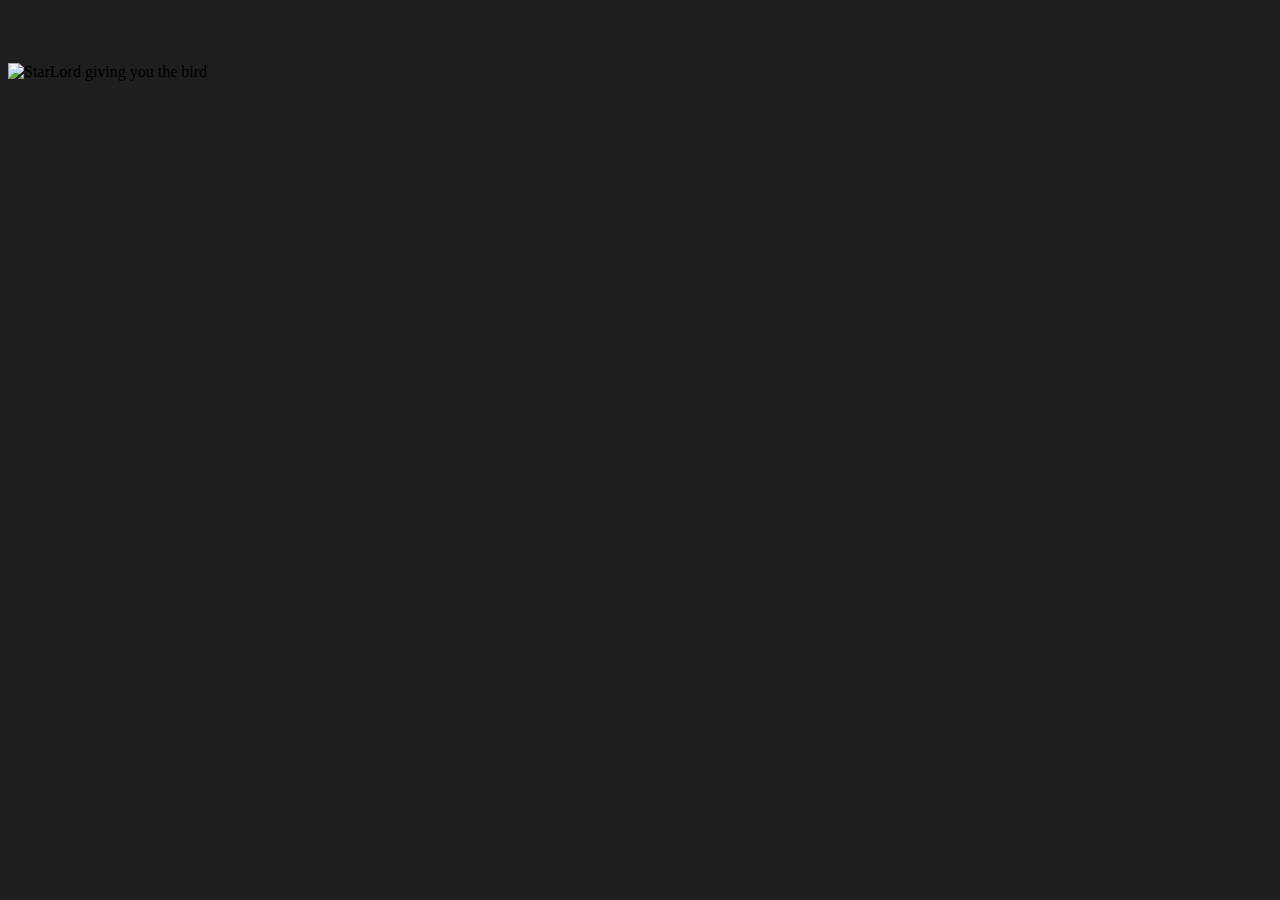
==== middle.html @ d95a3fe6 "added files images, middle, styles and changed a few things in index" ====
<!DOCTYPE html>
<html>   
<head>
    <link rel="stylesheet" href="styles.css">
</head>    
    <title>
        Oh, I'm sorry!
    </title>
<body id="oh">
<img src="C:\Users\tonyb\lc101\html-me-something\images\starlordFinger.gif" alt="StarLord giving you the bird" class="center"/>

</body>


    
</html>
---- styles.css ----
#oh{
    background-image: url("C:\Users\tonyb\lc101\html-me-something\images\longAbstract.jpg");
    background-color:rgb(30,30,30);
    
}
#space{
    margin-bottom: 10px;
}
div.topStyle{
    position: -wbkit-sticky;
    position: sticky;
    top:0;
    
    background-color: #4d4d4d;
    text-align: center;
    padding: .05px 0px .05px 0px;

    background-image: url("C:\Users\tonyb\lc101\html-me-something\images\longAbstract.jpg");

}
h1.topStyle{
    margin-bottom: 0 auto;
}
.p{
    text-align: center;
}
#body{
    background-image: linear-gradient( rgb(30,30,30),black);

    color: white;
    background-color:rgb(30,30,30);
    text-align: center;
    
}

#footer{
    background-color: black;
    width:50%;
    text-align: center;
    padding-top: 5px;
    padding-bottom: 5px;
    bottom: 0;
}
.center{
    display: block;
    margin-top: 5%;
    margin-left: auto;
    margin-right: auto;

}
h2{
  font-family:sans-serif;  
}
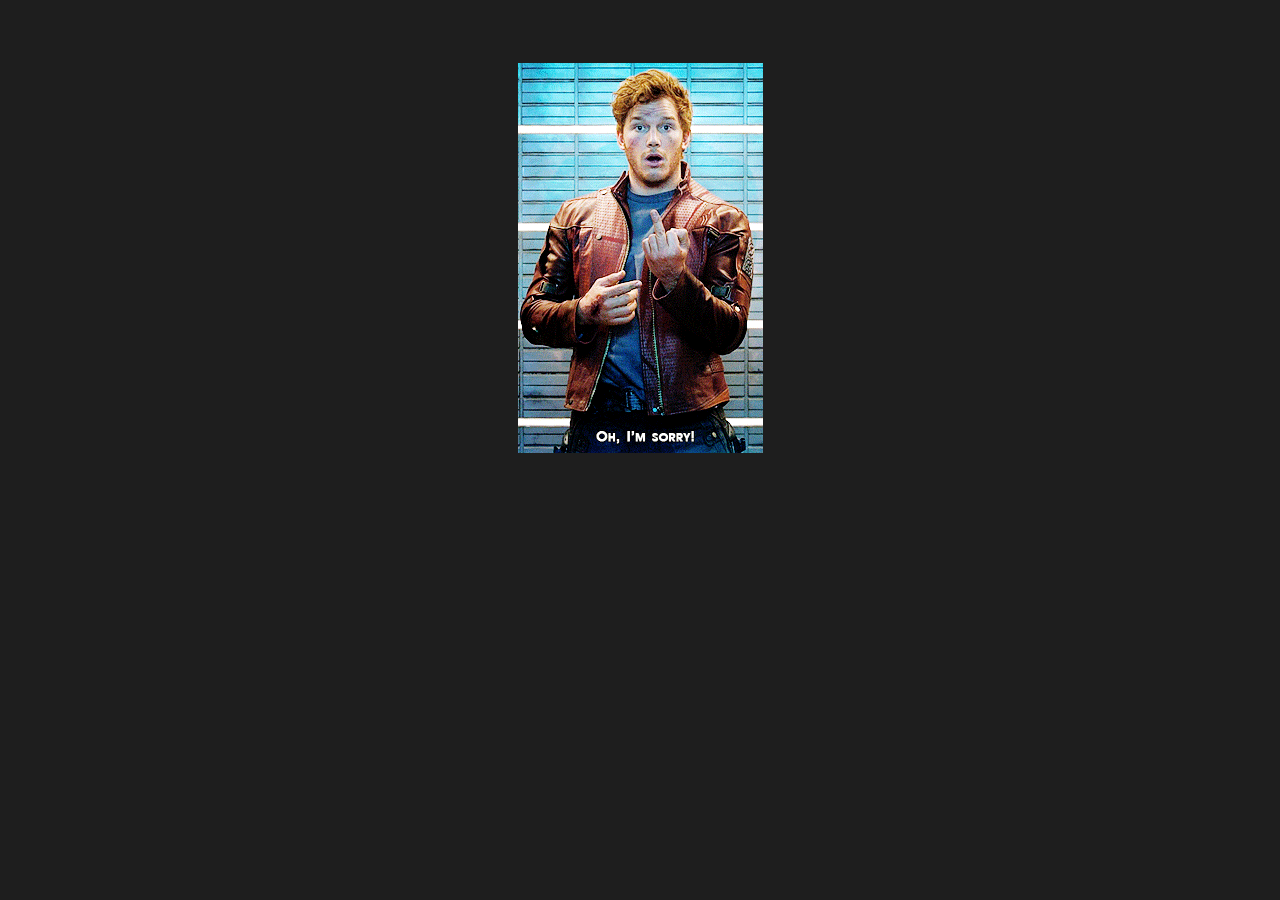
==== commit 53ad32dd: "fixed the image files" ====
--- a/middle.html
+++ b/middle.html
@@ -7,7 +7,7 @@
         Oh, I'm sorry!
     </title>
 <body id="oh">
-<img src="C:\Users\tonyb\lc101\html-me-something\images\starlordFinger.gif" alt="StarLord giving you the bird" class="center"/>
+<img src="images\starlordFinger.gif" alt="StarLord giving you the bird" class="center"/>
 
 </body>
 
--- a/styles.css
+++ b/styles.css
@@ -15,7 +15,7 @@
     text-align: center;
     padding: .05px 0px .05px 0px;
 
-    background-image: url("C:\Users\tonyb\lc101\html-me-something\images\longAbstract.jpg");
+    background-image: url("images\longAbstract.jpg");
 
 }
 h1.topStyle{
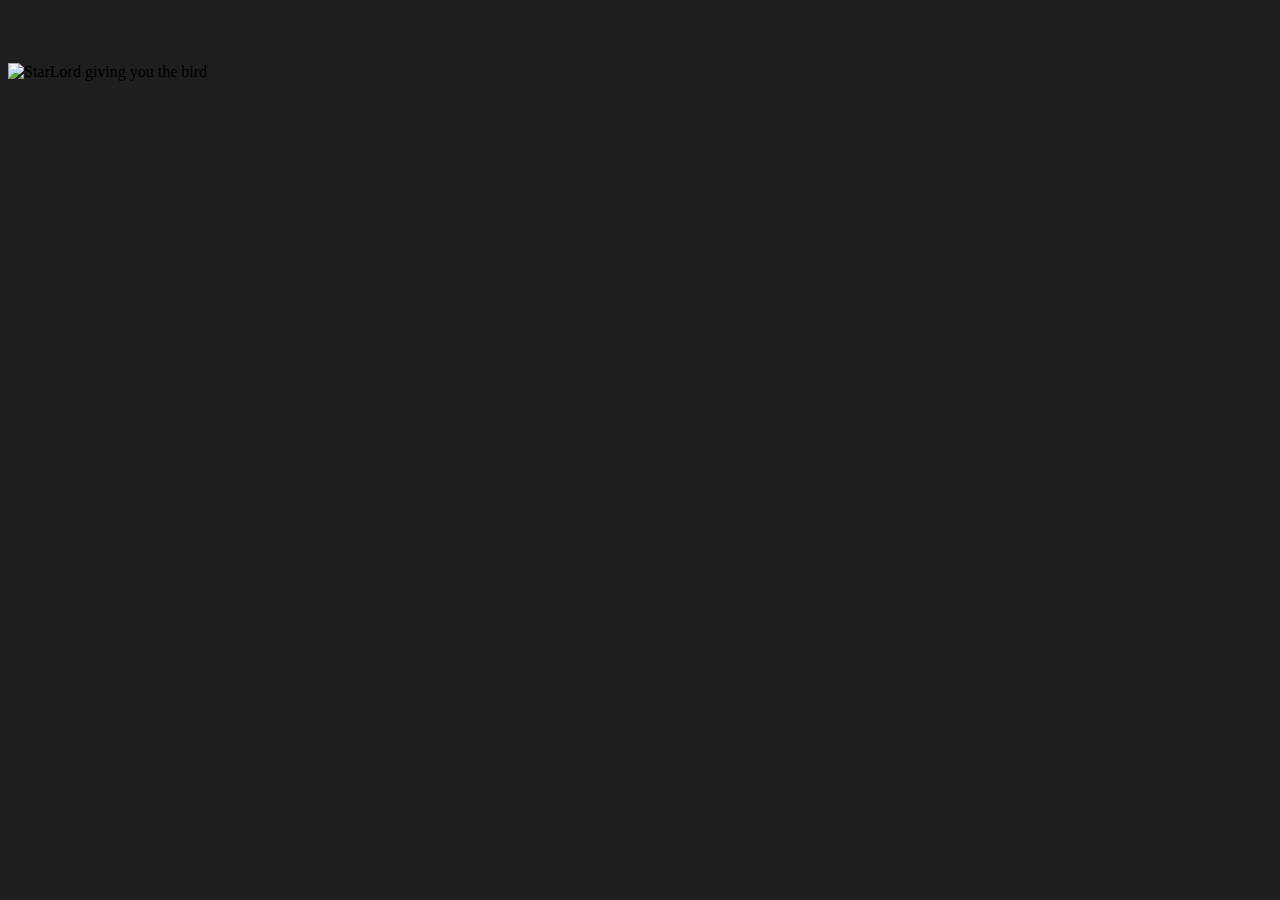
==== commit 2f40994e: "chand path to images" ====
--- a/middle.html
+++ b/middle.html
@@ -7,7 +7,7 @@
         Oh, I'm sorry!
     </title>
 <body id="oh">
-<img src="images\starlordFinger.gif" alt="StarLord giving you the bird" class="center"/>
+<img src="https://github.com/TonyBell94/html-me-something/blob/master/images/starlordFinger.gif" alt="StarLord giving you the bird" class="center"/>
 
 </body>
 
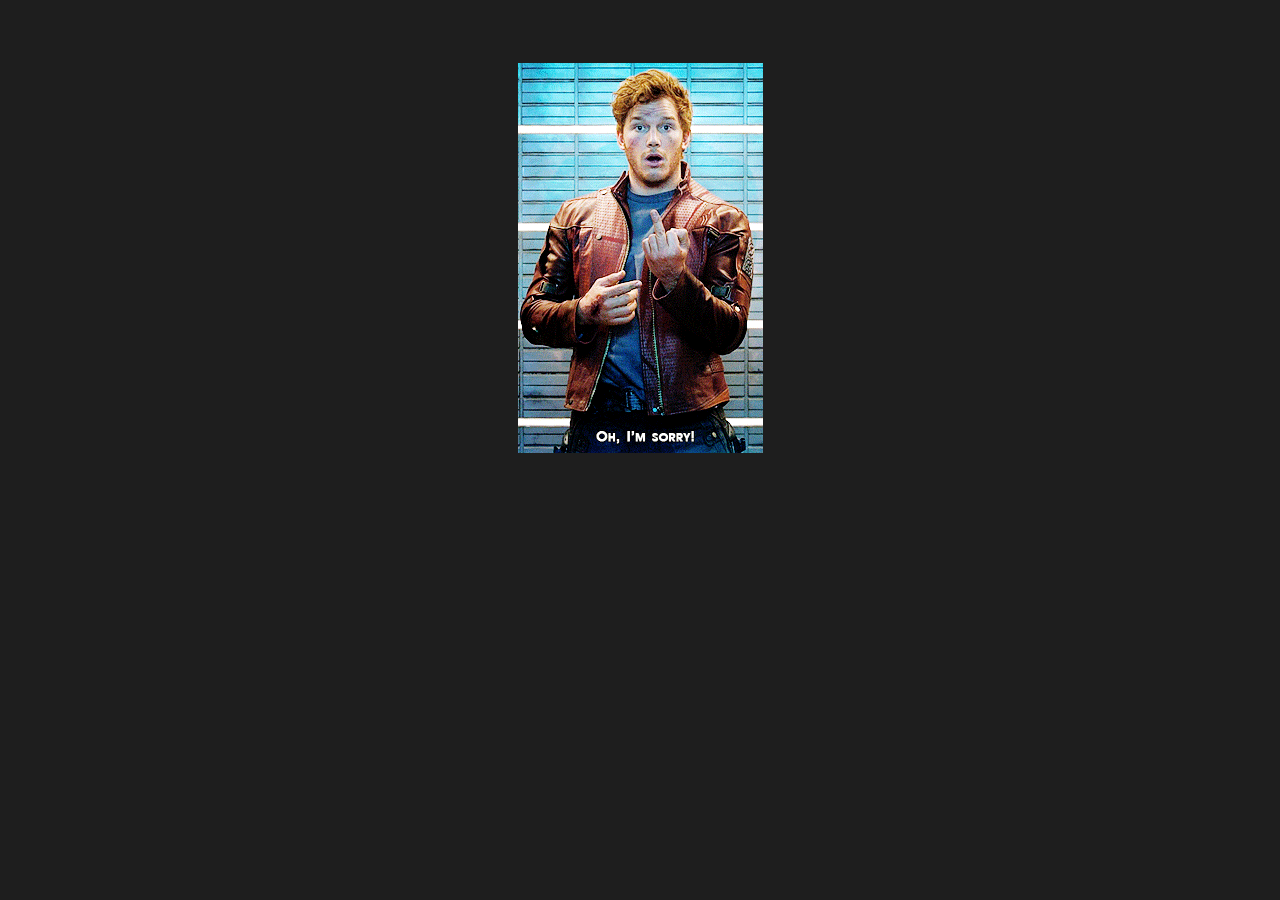
==== commit 408ee7ab: "chand path to images" ====
--- a/middle.html
+++ b/middle.html
@@ -7,7 +7,7 @@
         Oh, I'm sorry!
     </title>
 <body id="oh">
-<img src="https://github.com/TonyBell94/html-me-something/blob/master/images/starlordFinger.gif" alt="StarLord giving you the bird" class="center"/>
+<img src="./images/starlordFinger.gif" alt="StarLord giving you the bird" class="center"/>
 
 </body>
 
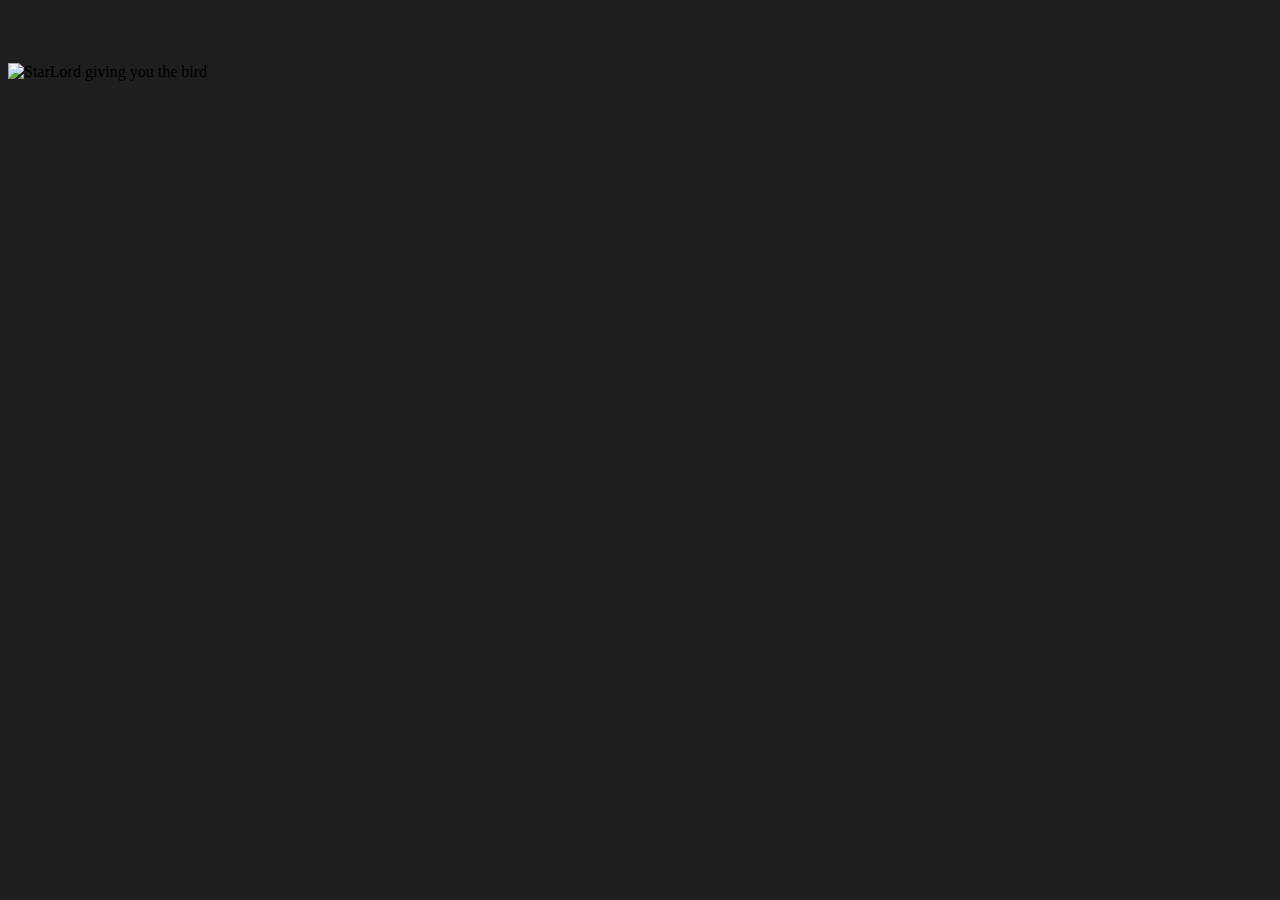
==== commit 87424ea0: "messing with the path links to the images again..." ====
--- a/middle.html
+++ b/middle.html
@@ -7,7 +7,7 @@
         Oh, I'm sorry!
     </title>
 <body id="oh">
-<img src="./images/starlordFinger.gif" alt="StarLord giving you the bird" class="center"/>
+<img src="C:\Users\tonyb\lc101\html-me-something\images\starlordFinger.gif" alt="StarLord giving you the bird" class="center"/>
 
 </body>
 
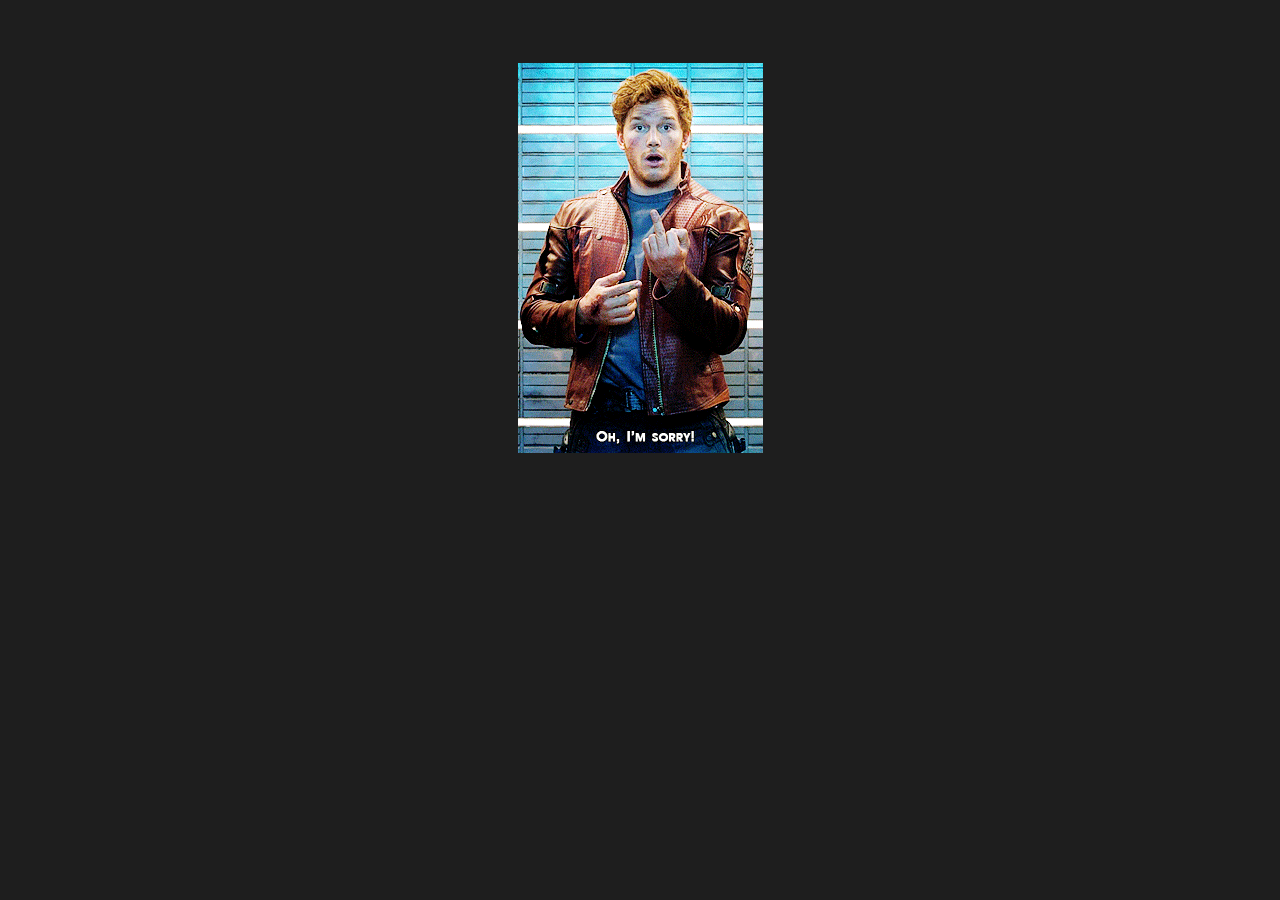
==== commit 44d820ca: "messing with the path links to the images again..." ====
--- a/middle.html
+++ b/middle.html
@@ -7,7 +7,7 @@
         Oh, I'm sorry!
     </title>
 <body id="oh">
-<img src="C:\Users\tonyb\lc101\html-me-something\images\starlordFinger.gif" alt="StarLord giving you the bird" class="center"/>
+<img src=".\images\starlordFinger.gif" alt="StarLord giving you the bird" class="center"/>
 
 </body>
 
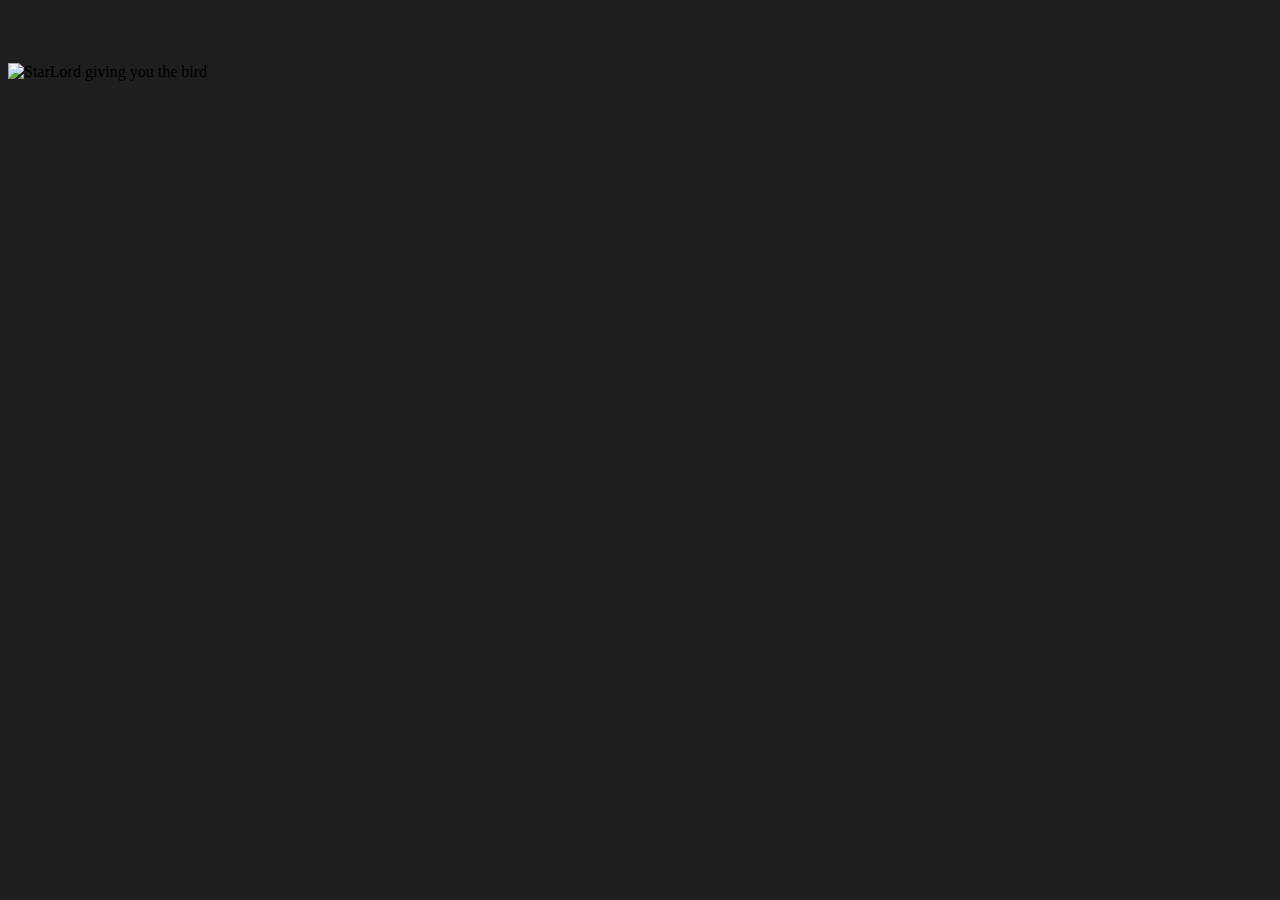
==== commit 0587cb51: "messing with the path links to the images again..." ====
--- a/middle.html
+++ b/middle.html
@@ -7,7 +7,7 @@
         Oh, I'm sorry!
     </title>
 <body id="oh">
-<img src=".\images\starlordFinger.gif" alt="StarLord giving you the bird" class="center"/>
+<img src="https://media1.tenor.com/images/d1a9fd234a97e90ea424187dcd8a56ee/tenor.gif?itemid=8376757" alt="StarLord giving you the bird" class="center"/>
 
 </body>
 
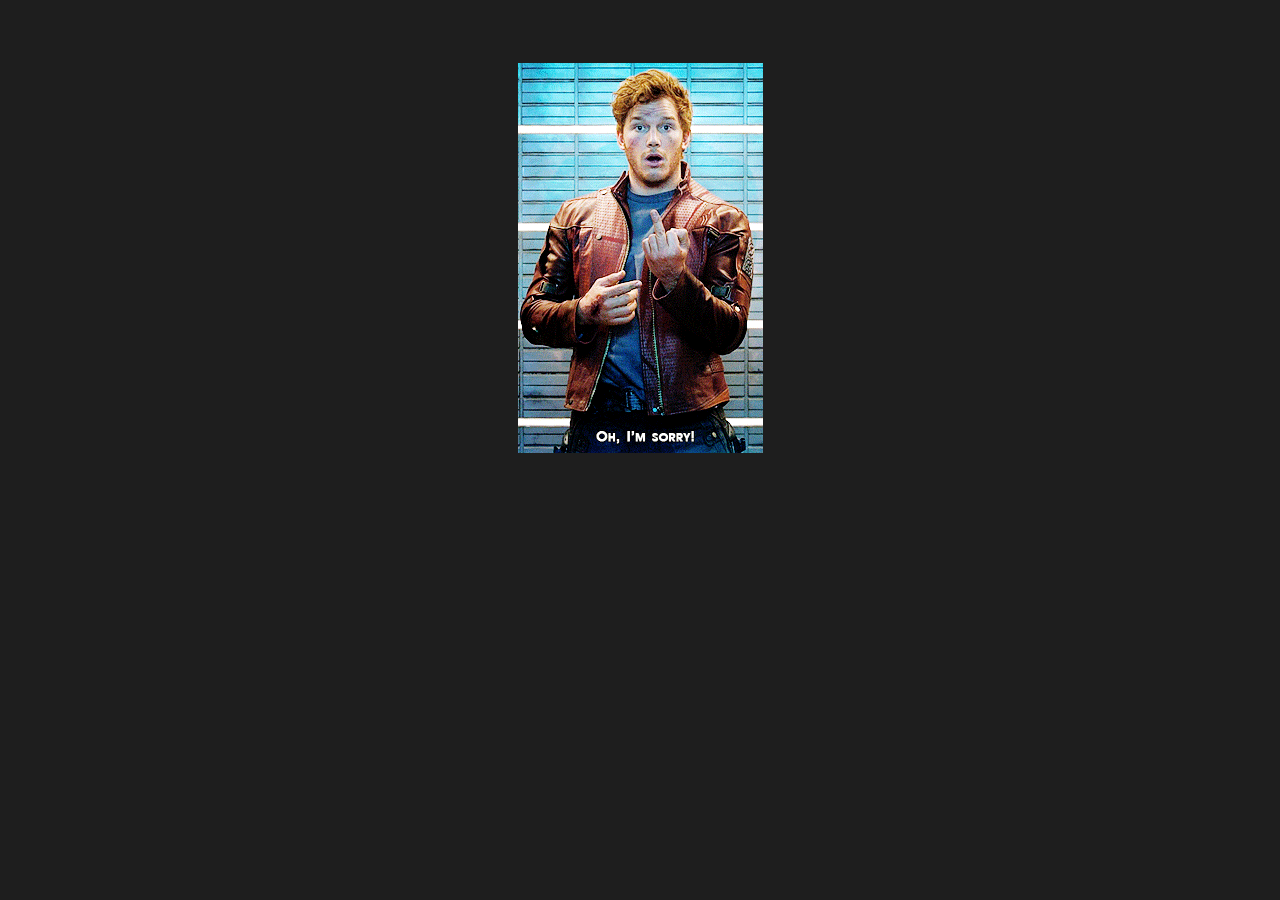
==== commit 5f6bf93b: "messing with the path links to the images again..." ====
--- a/middle.html
+++ b/middle.html
@@ -1,13 +1,14 @@
 <!DOCTYPE html>
 <html>   
 <head>
+    <link rel="img" href="images">
     <link rel="stylesheet" href="styles.css">
 </head>    
     <title>
         Oh, I'm sorry!
     </title>
 <body id="oh">
-<img src="https://media1.tenor.com/images/d1a9fd234a97e90ea424187dcd8a56ee/tenor.gif?itemid=8376757" alt="StarLord giving you the bird" class="center"/>
+<img src=".\images\starlordFinger.gif" alt="StarLord giving you the bird" class="center"/>
 
 </body>
 
